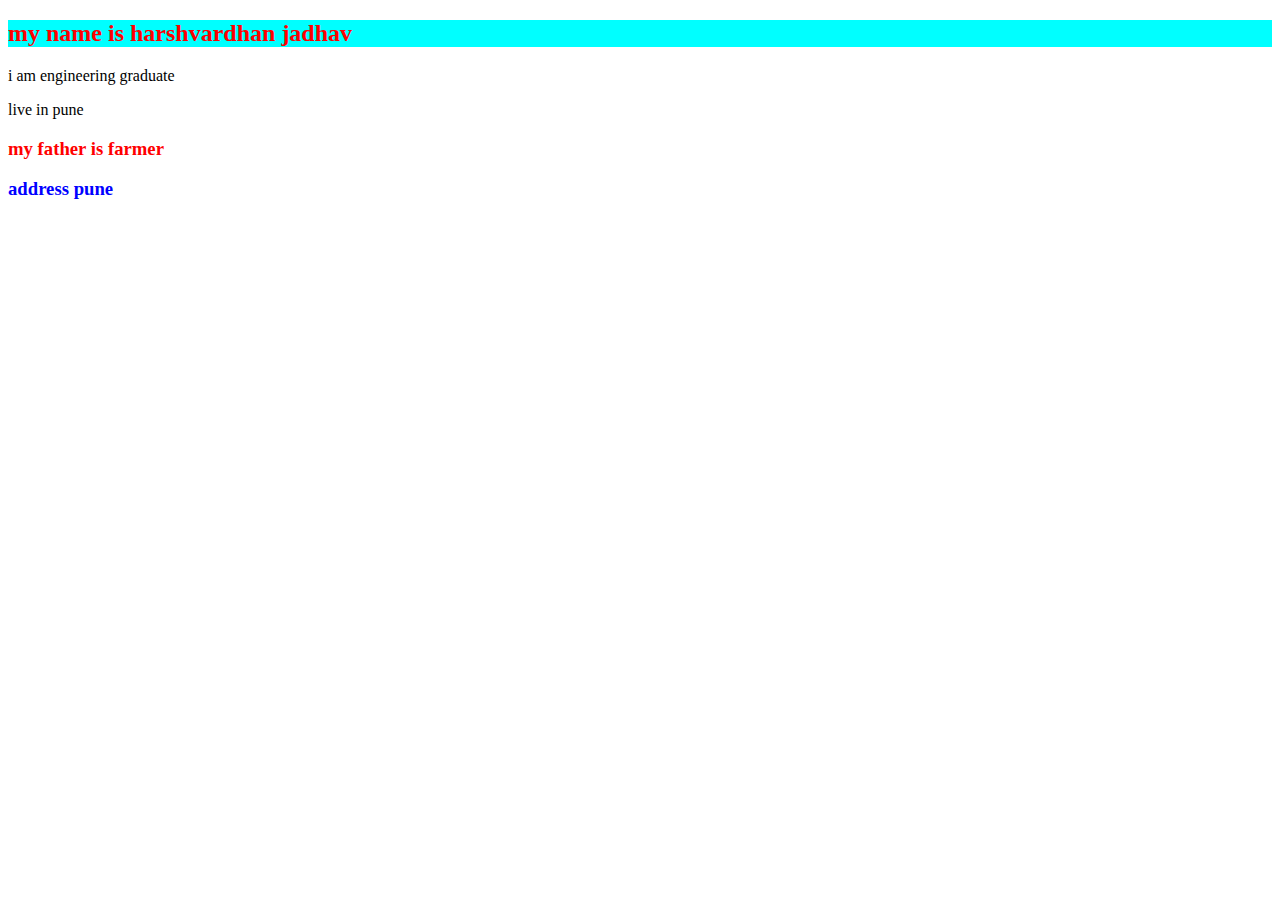
==== basics_css.html @ de4e0026 "added css part in home index page" ====
<!DOCTYPE html>
<html>
    <head>
        <title> basics of css </title>
        <style>
            h2 {
                color: red;
                background-color: aqua;

            }
            .name{
                color: red;
            }
            #address{
                color: blue;
            }
        </style>

    </head>
    <body>
        <h2>my name is harshvardhan jadhav</h2>
        <p> i am engineering graduate </p>
        <p> live in pune </p>
        <h3 class="name"> my father is farmer </h3>
        <h3 id="address"> address pune</h3>

    </body>
</html>
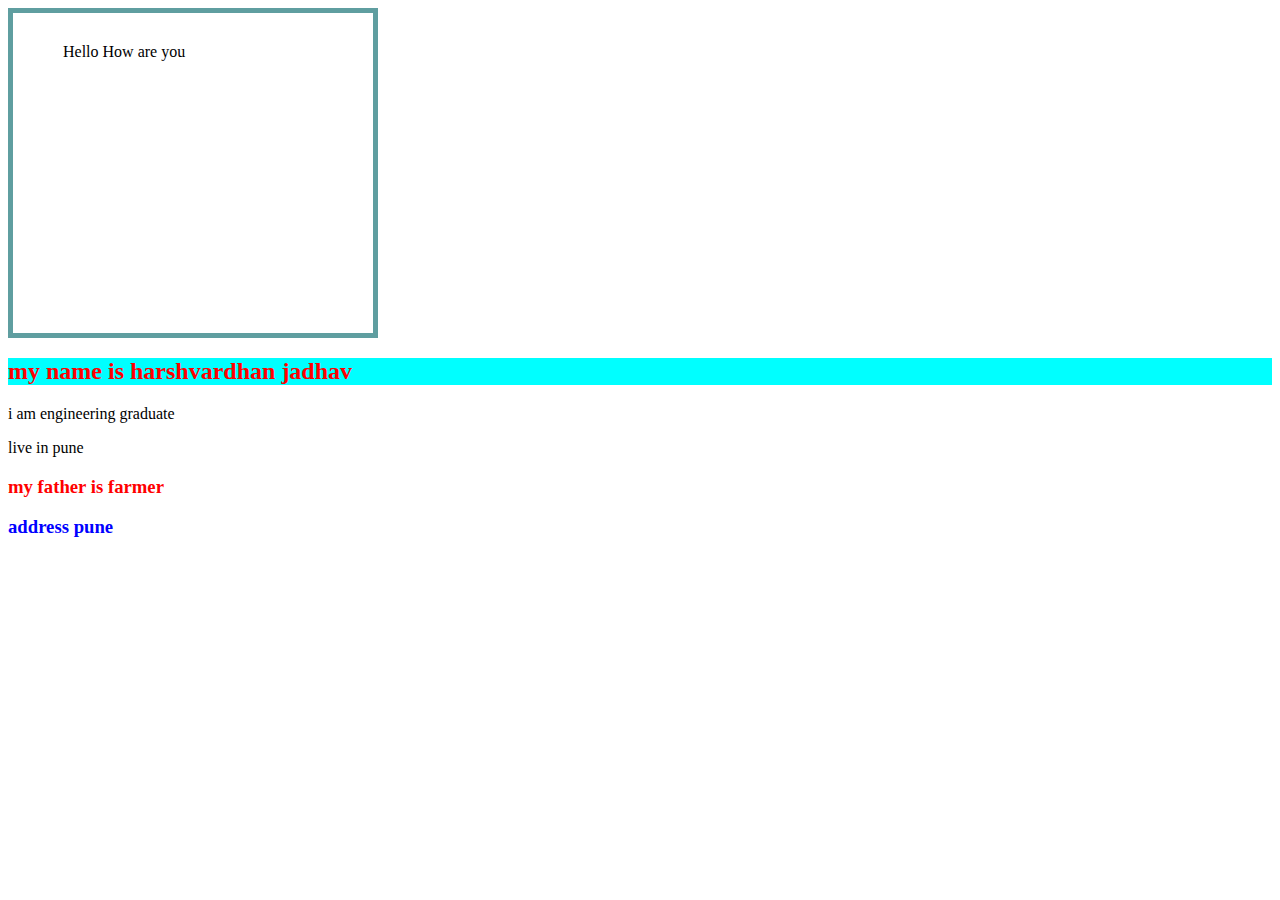
==== commit 46547067: "added pading and margin css properties" ====
--- a/basics_css.html
+++ b/basics_css.html
@@ -14,10 +14,45 @@
             #address{
                 color: blue;
             }
+            .box1{
+            border: 5px solid cadetblue;
+            width: 250px;
+            height: 250px;
+            /* padding-left: 50px;
+            padding-top: 30px;
+            padding-right: 60px;
+            padding-bottom: 40px; */
+            padding: 30px 60px 40px 50px;
+        }
+        /* .box1{
+            border: 5px solid cadetblue;
+            width: 150px;
+            height: 150px;
+            /* padding-left: 50px;
+            padding-top: 30px;
+            padding-right: 60px;
+            padding-bottom: 40px; */
+            /* padding: 30px 60px 40px 50px; */
+            margin-bottom: 80px;
+        }
+        .box2{
+            border: 5px solid rgb(32, 33, 33);
+            width: 150px;
+            height: 150px;
+            /* margin-left: 40px;
+            margin-top: 20px; */
+            margin-top: 150px;
+        } */
+
+
         </style>
 
     </head>
     <body>
+        <div class="box1">
+            Hello How are you
+        </div>
+    
         <h2>my name is harshvardhan jadhav</h2>
         <p> i am engineering graduate </p>
         <p> live in pune </p>
